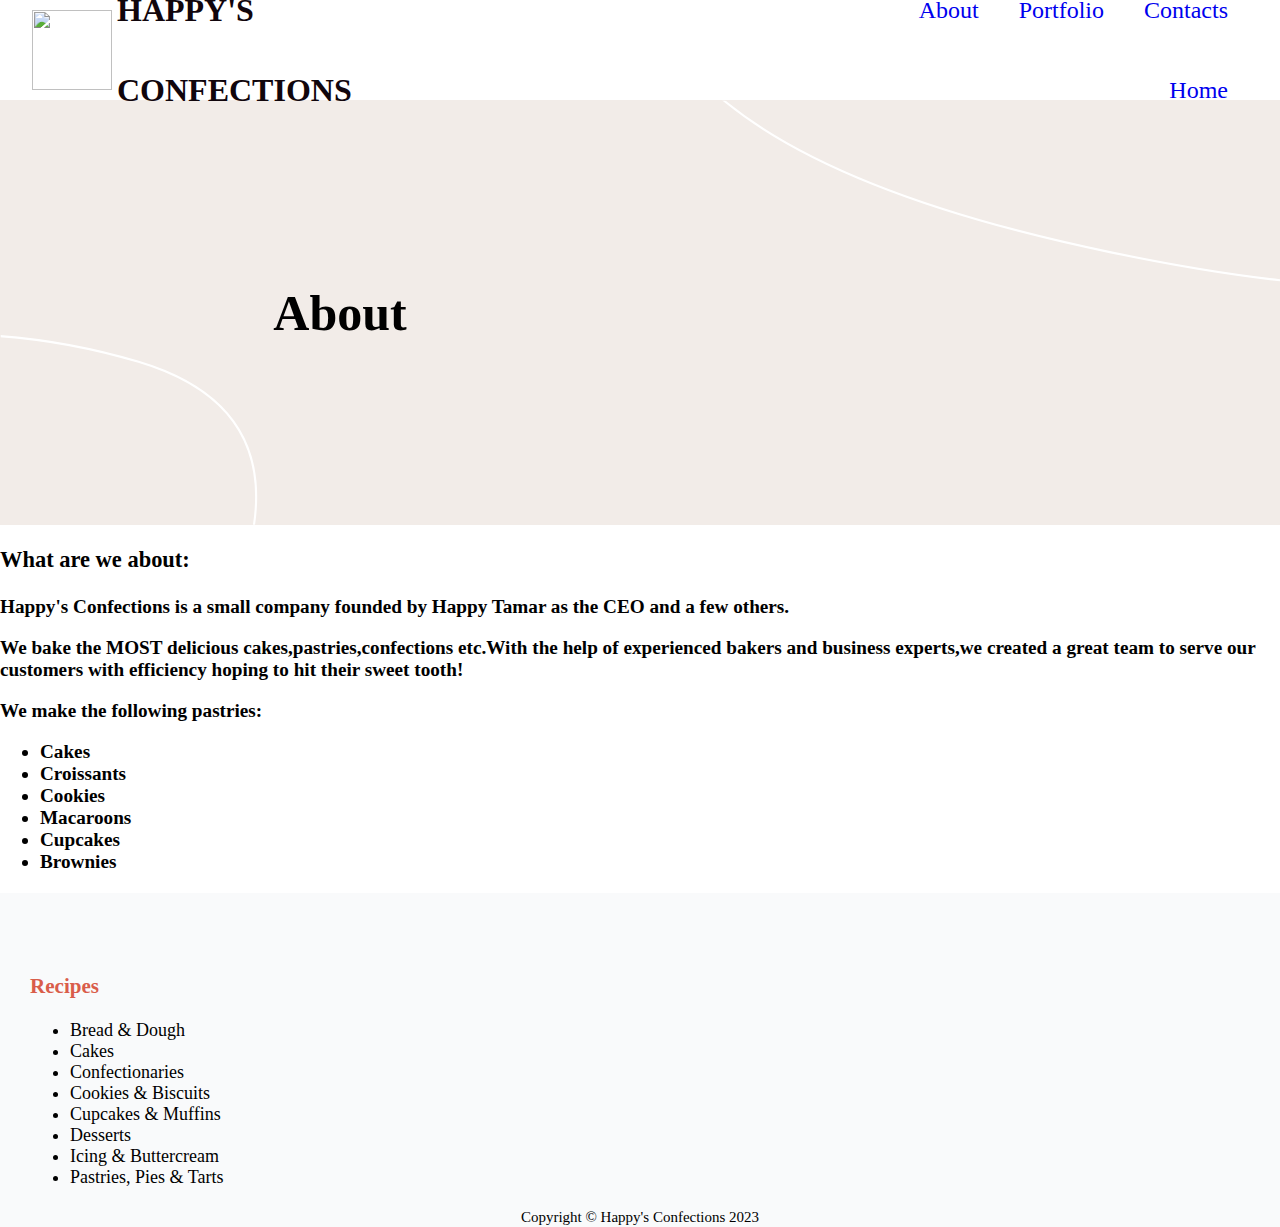
==== about.html @ da15ffe7 "Changes made by adding links and new footer section" ====
<!DOCTYPE html>
<html lang="en">
<head>
    <meta charset="UTF-8">
    <meta http-equiv="X-UA-Compatible" content="IE=edge">
    <meta name="viewport" content="width=device-width, initial-scale=1.0">
    <title>Happy's Confections Kenya | Sweet Like Heaven</title>
    <link rel="stylesheet" title="style/css" href="style.css" >
    <link rel="shortcut icon" href="https://cdn-icons-png.flaticon.com/512/2289/2289927.png" type="image/x-icon">
</head>
 
<body>
    <header>
        <nav>
            <img class="nav-img" src="https://cdn-icons-png.flaticon.com/512/2289/2289927.png">

                <label class="logo"> HAPPY'S CONFECTIONS </label>
                
            <div class="navbar">   
                <a href="/contacts.html"><span>Contacts</span>
                <a href="/portfolio.html"><span>Portfolio</span></a>
                <a href="/about.html"><span>About</span></a>
                <a href="/index.html"><span>Home</span></a>
            </div>
        </nav>
    </header>
    
    <div class="about">
        <h1>About</h1>
    </div>
    <div class="about-1">    
        <h3>What are we about:</h3>
        
        <p>Happy's Confections is a small company founded by Happy Tamar as the CEO and a few others.</p>
        <p>We bake the MOST delicious cakes,pastries,confections etc.With the help of experienced bakers and business experts,we created a great team to serve our customers with efficiency hoping to hit their sweet tooth!</p>
        
        <div>
            <p>We make the following pastries:</p>
            <ul>
                <li>Cakes</li>
                <li>Croissants</li>
                <li>Cookies</li>
                <li>Macaroons</li>
                <li>Cupcakes</li>
                <li>Brownies</li>
            </ul>
        </div>
    </div>

    <footer>
        <div class="recipes">
            <h3>Recipes</h3>
            <ul>
                <li>Bread & Dough</li>
                <li>Cakes</li>
                <li>Confectionaries</li>
                <li>Cookies & Biscuits</li>
                <li>Cupcakes & Muffins</li>
                <li>Desserts</li>
                <li>Icing & Buttercream</li>
                <li>Pastries, Pies & Tarts</li>
            </ul>
        </div>
            <small>Copyright © Happy's Confections 2023</small>
    </footer>
</body>
</html>
---- style.css ----
body {
    font-family: 'Times New Roman', Times, serif;
    justify-content: center;
    align-items: center;
    grid-template-columns: 0cap;
    max-width: 100%;
    margin: 0;
}

.banner-wrap {
    background-image: url(https://wallpaperaccess.com/full/740189.jpg);
    height: 900px;
}

section{
    text-align: center;
    font-size: larger;
    font-weight: bold;
    font-family: 'Segoe UI', Tahoma, Geneva, Verdana, sans-serif;
    border-radius: 10px;
}

div{
    text-align: left;
}


header{
    text-align: left;
    text-decoration: solid;
    background-color: white;
    box-sizing: content-box;
    border-radius: 1px;
    border-color: black;
    color: bisque;
}

.nav-img {
    width: 80px;
    height: 80px;
}

nav{
    height: 90px;
    display: flex;
    align-items: center;
    padding: 0 32px;
    height: 100px;
}

.logo{
    color: rgb(17, 6, 12);
    font-size: xx-large;
    line-height: 80px;
    padding: 0 5px;
    font-weight: bold;
    font-family: Cambria, Cochin, Georgia, Times, 'Times New Roman', serif;
}

.navbar {
    margin-left: 370px;
}

.nav-item {
    color: black;
}

span{
    float: right;
    display: inline-block;
    line-height: 80px;
    margin: 0 20px;
    font-size: x-large;
}

.masthead-avatar {
    width: 600px;
    height: 400px;
    margin-left: 400px;
}

.section-line {
    text-align: right;
    width: 800px;
    height: 0px;
    margin-left: 150px;
    padding-bottom: 200px;
}

.masthead-heading {
    text-align: center;
}

.main-pics {
    background-image: url(/assets/background-texture.png);
    padding-top: 30px;
    padding-bottom: 30px;
    
}

.img-1 {
    margin-left: 80px;
    height: 500px;
    width: 450px;
    border-radius: 10px;
}

.add-info {
    float: right;
    margin-right: 400px;
    font-weight: bolder;
    font-family: Cambria, Cochin, Georgia, Times, 'Times New Roman', serif;
}

.button {
    width: 150px;
    padding: 15px;
    font-weight: bold;
    background-color: rgb(247, 94, 140);
    color: white;
    border-radius: 5px;
    border: none;
    cursor: pointer;
}

.button:hover {
    background-color: rgb(219, 57, 119);
}

.main-pics h2 {
    text-decoration: none;
}

form{
    text-align: center;
    font-size: large;
    font-weight: bold;
    display: list-item;
    list-style: none;
}

h1{
    text-decoration: overline;
    text-align: center;
}

h2{
    text-align: left;
    text-decoration: underline;
}

#order{
    color:white ;
    width: 70px;
    padding: 15px;
    border-radius: 5px;
    border: none;
    background-color:palevioletred;
    font-size: medium;
    font-weight: bold;
    box-sizing: content-box;
    margin-top: 70px;
    cursor: pointer;
}

#order:hover {
    background-color: rgb(160, 37, 84);
}

th{
    text-decoration: underline;
}

.img-2 {
    width: 500px;
    height: 400px;
    border-radius: 5px;
}

.img-3 {
    width: 500px;
    height: 400px;
    border-radius: 5px;
}

.img-4 {
    width: 500px;
    height: 400px;
    border-radius: 5px;
}

.img-5 {
    width: 500px;
    height: 400px; 
    border-radius: 5px;
}

.img-6 {
    width: 500px;
    height: 400px;
    border-radius: 5px;
}

.img-7 {
    width: 500px;
    height: 400px; 
    border-radius: 5px;
}

.img-8 {
    width: 500px;
    height: 400px;
    border-radius: 5px;
}

.img-9 {
    width: 500px;
    height: 400px;
    border-radius: 5px;
}

.cakes {
    display: flex;
    flex-wrap: wrap;
    justify-content: center;
    grid-column-gap: 100px;
}

.valentines {
    background-image: url(/assets/val2.back.jpg);
    margin-left: 90px;
    margin-right: 90px;
    margin-bottom: 50px;
    margin-top: 50px;
    height: 750px;
    padding-top: 20px;
    padding-bottom: 20px;
}

.valentines h1 {
    text-decoration: none;
    font-family: 'Trebuchet MS', 'Lucida Sans Unicode', 'Lucida Grande', 'Lucida Sans', Arial, sans-serif;
}

.val-1 {
    border-radius: 5px;
    width: 250px;
    height: 315px;
}

.val-2 {
    border-radius: 5px;
    width: 250px;
    height: 315px;
}

.val-3 {
    height: 315px;
    width: 250px;
    border-radius: 5px;
}
 
.val-4 {
    height: 315px;
    width: 250px;
    border-radius: 5px;
}

.val-5 {
    height: 315px;
    width: 250px;
    border-radius: 5px;
}

.val-6 {
    height: 315px;
    width: 250px;
    border-radius: 5px;
}

.val-7 {
    height: 315px;
    width: 250px;
    border-radius: 5px;
}

.val-8 {
    height: 315px;
    width: 250px;
    border-radius: 5px;
}

.img-val {
    display: flex;
    flex-wrap: wrap;
    grid-gap: 10px;
    justify-content: center;
    align-items: center;
}

.sec-3 {
    background-image: url(/assets/back.img3.svg);
    background-repeat: no-repeat;
    background-size: 1500px;
    padding-bottom: 300px;
    text-align: left;
    margin-left: 120px;
    margin-right: 120px;
    margin-top: 100px;
    border-radius: 0;
}

.sec-3 h1 {
    text-decoration: none;
    text-align: left;
    padding-top: 100px;
    margin-left: 80px;
}

.sec-3 p { 
    margin-left: 80px;
    margin-right: 300px;
}

.email {
    padding: 15px;
    margin-left: 80px;
    width: 500px;
    border: none;
    margin-top: 40px;
}

.sec-3 button {
    padding: 14px;
    font-weight: bold;
    color: white;
    background-color: teal;
    border: none;
    margin-left: 20px;
    border-radius: 5px;
    cursor: pointer;
}

.sec-3 button:hover {
    background-color: darkslategrey;
}

.about {
    background-color: #f2ece8;
    padding: 150px;
    background-image: url(/assets/back.img4.svg);
    background-size: cover;
}

.about h1 {
    text-decoration: none;
    font-size: 50px;
    margin-right: 600px;
}

.about-1 {
    text-align: left;
    font-size: larger;
    font-weight: bold;
}

.portfolio {
    background-color: #f2ece8;
    padding: 150px;
    background-image: url(/assets/back.img4.svg);
    background-size: cover;
}

.portfolio h1 {
    text-decoration: none;
    font-size: 50px;
    margin-right: 600px;
}

.port-1 {
    display: flex;
    flex-wrap: wrap;
    grid-gap: 50px;
    grid-template-columns: 1px;
    text-align: left;
    font-size: larger;
    font-weight: bold;
}

.cont-us {
    background-color: #f2ece8;
    padding: 150px;
    background-image: url(/assets/back.img4.svg);
    background-size: cover;
}

.cont-us h1 {
    text-decoration: none;
    font-size: 50px;
    margin-right: 600px;
}

.order {
    background-color: #f2ece8;
    background-image: url(/assets/back.img4.svg);
    background-size: cover;
    padding: 150px;
    margin-right: 120px;
    margin-left: 120px;
    border-radius: 0;
}

.order h2 {
    text-align: center;
    margin-bottom: 100px;
}

.recipes {
    grid-area: recipes;
    grid-row-start: recipes;
    grid-column-start: recipes;
    grid-row-end: recipes;
    grid-column-end: recipes;
    list-style: none;
    margin-left: 30px;
}

footer{
    background-color: #f9fafb;
    text-align: center;
    font-size: large;
    border-radius: 0;
    padding-top: 60px;
    color: black;
    list-style: none;
}

.recipes h3 {
    font-family: Cambria, Cochin, Georgia, Times, 'Times New Roman', serif;
    color: #d95d4a;
}
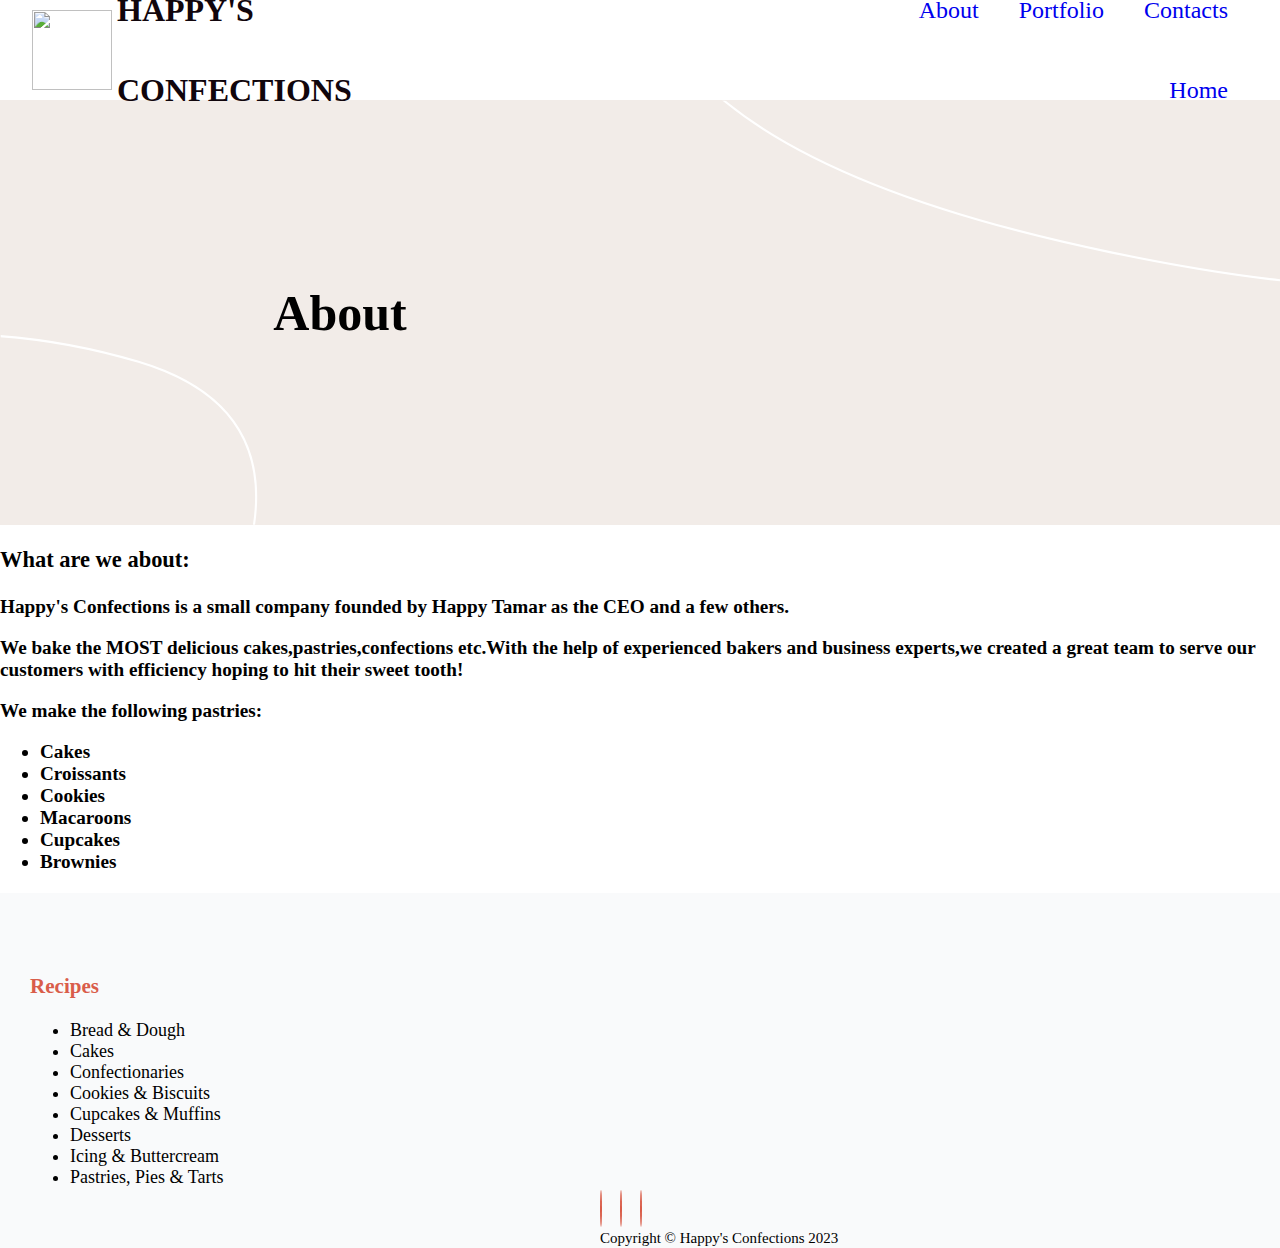
==== commit 8b243d7a: "Added social media icons to all footers in the files" ====
--- a/about.html
+++ b/about.html
@@ -6,6 +6,7 @@
     <meta name="viewport" content="width=device-width, initial-scale=1.0">
     <title>Happy's Confections Kenya | Sweet Like Heaven</title>
     <link rel="stylesheet" title="style/css" href="style.css" >
+    <script src="https://kit.fontawesome.com/e8ab1b814c.js" crossorigin="anonymous"></script>
     <link rel="shortcut icon" href="https://cdn-icons-png.flaticon.com/512/2289/2289927.png" type="image/x-icon">
 </head>
  
@@ -61,6 +62,16 @@
                 <li>Pastries, Pies & Tarts</li>
             </ul>
         </div>
+        <div class="social-media">
+            <div id="media">
+
+            <i class="fab fa-facebook-f"></i>
+
+            <i class="fab fa-twitter"></i>
+
+            <i class="fab fa-instagram"></i>
+        </div>
+
             <small>Copyright © Happy's Confections 2023</small>
     </footer>
 </body>
--- a/style.css
+++ b/style.css
@@ -438,4 +438,28 @@
 .recipes h3 {
     font-family: Cambria, Cochin, Georgia, Times, 'Times New Roman', serif;
     color: #d95d4a;
+}
+
+.social-media {
+    margin: 0 auto;
+    margin-top: 0px;
+    margin-right: auto;
+    margin-bottom: 0px;
+    margin-left: 600px;
+}
+
+.social-media i {
+    border: 1px solid #d95d4a;
+    border-radius: 50%;
+    border-top-left-radius: 50%;
+    border-top-right-radius: 50%;
+    border-bottom-right-radius: 50%;
+    border-bottom-left-radius: 50%;
+    width: 45px;
+    height: 30px;
+    padding-top: 15px;
+    margin-top: 20px;
+    margin-bottom: 20px;
+    text-align: center;
+    margin-right: 1em;
 }